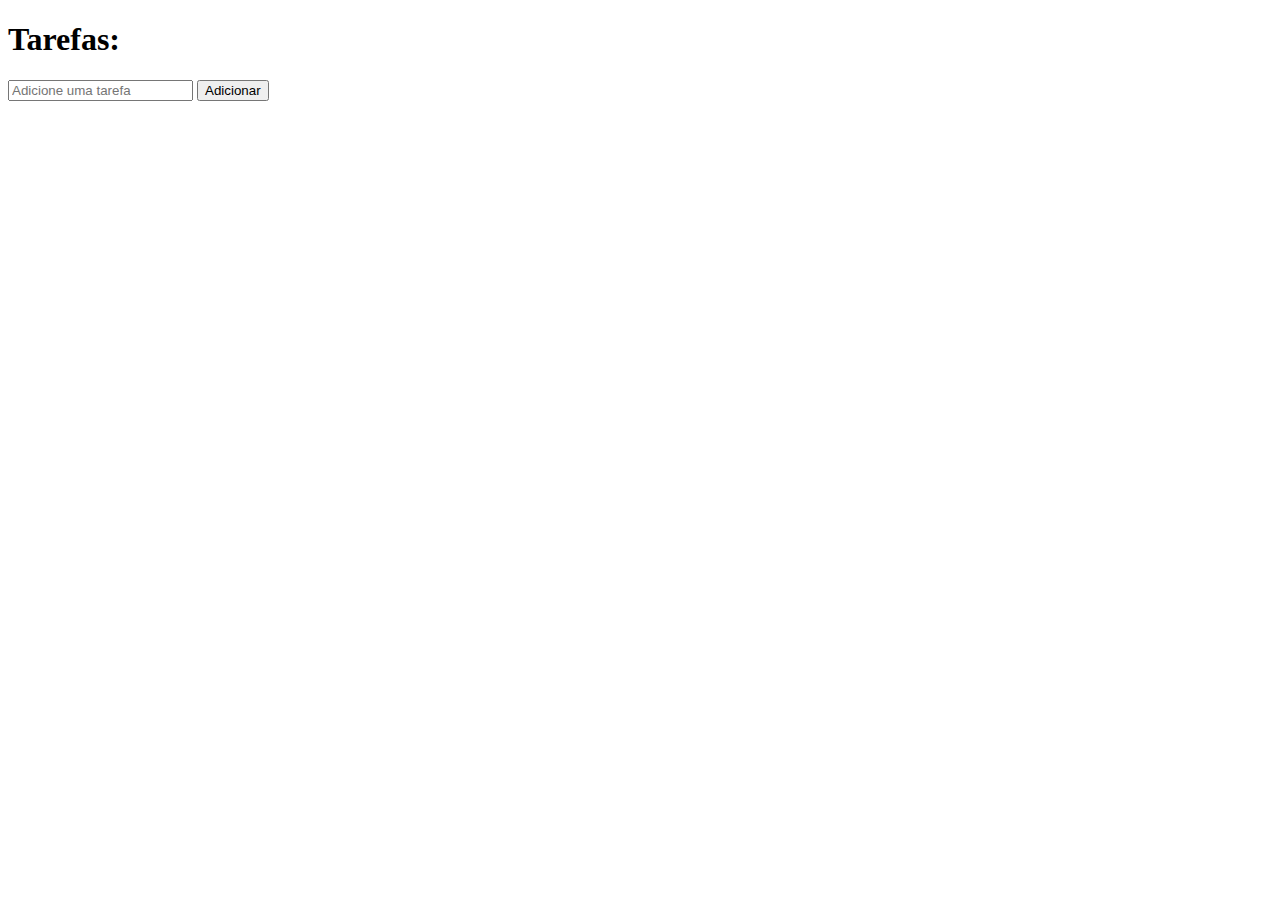
==== Tarefa/index.html @ b739bf3a "Initial commit" ====
<!DOCTYPE html>
<html lang="en">
<head>
    <meta charset="UTF-8">
    <meta name="viewport" content="width=device-width, initial-scale=1.0">
    <title>Tarefas</title>
    <link rel="stylesheet" href="style.css">
</head>
<body>
    <div class="container">
        <h1>
            Tarefas:
        </h1>

        <form class="form">
            <input type="text" id="input" placeholder="Adicione uma tarefa">
            <button type="submit">Adicionar</button>
            <ul id="lista"></ul>
        </form>

        <script src="main.js"></script>
    </div>
</body>
</html>
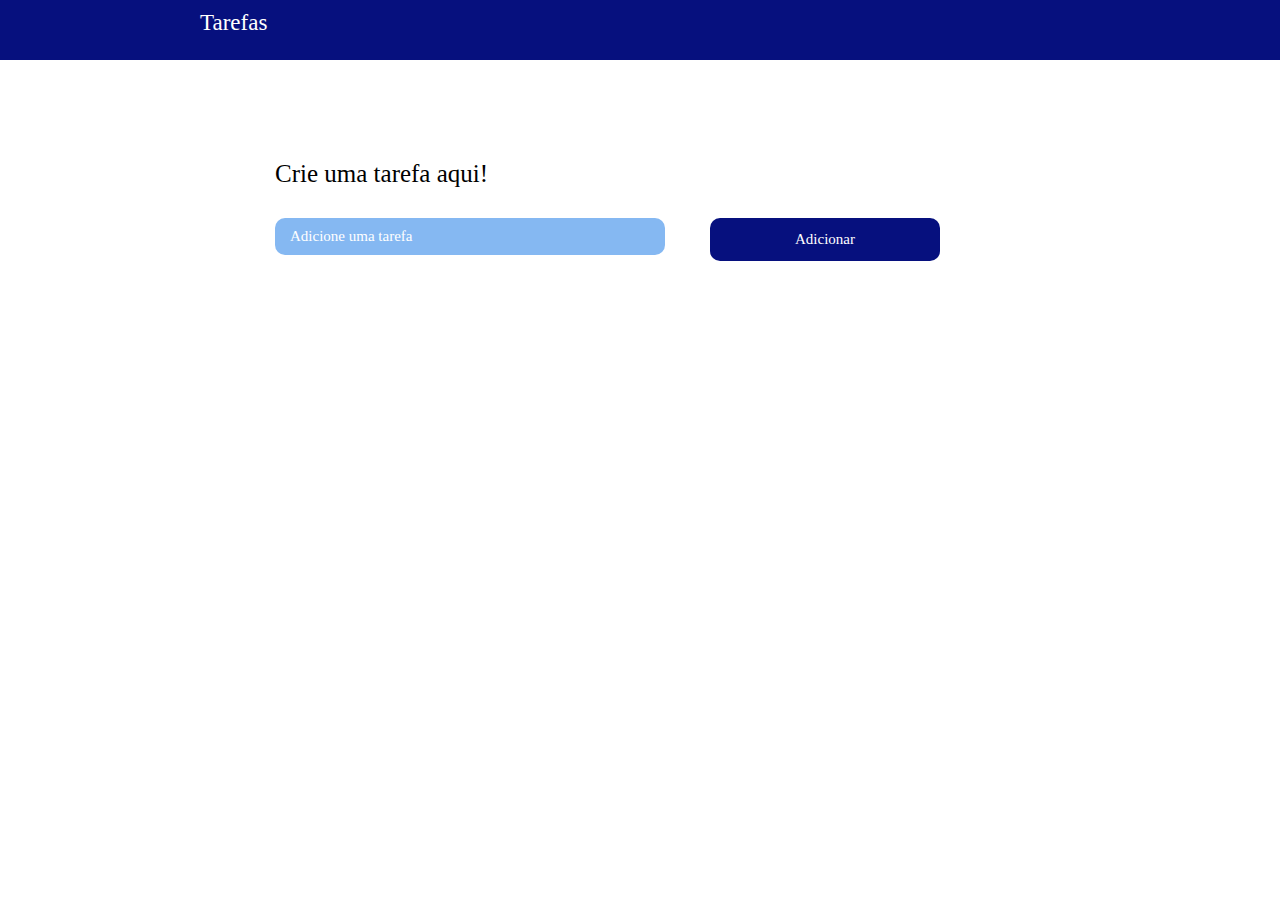
==== commit fecf8ace: "feito!" ====
--- a/Tarefa/index.html
+++ b/Tarefa/index.html
@@ -1,24 +1,43 @@
 <!DOCTYPE html>
-<html lang="en">
+<html lang="pt-br">
+
 <head>
     <meta charset="UTF-8">
     <meta name="viewport" content="width=device-width, initial-scale=1.0">
     <title>Tarefas</title>
     <link rel="stylesheet" href="style.css">
 </head>
+
 <body>
+    <header>
+        <div class="header">
+            <div class="nome">
+                <h1>
+                    Tarefas
+                </h1>
+            </div>
+        </div>
+    </header>
+
     <div class="container">
-        <h1>
-            Tarefas:
-        </h1>
+        <div class="titulo">
+            <p>
+                Crie uma tarefa aqui!
+            </p>
+        </div>
 
         <form class="form">
             <input type="text" id="input" placeholder="Adicione uma tarefa">
-            <button type="submit">Adicionar</button>
-            <ul id="lista"></ul>
+            <button class="primeiro" type="submit">Adicionar</button>
         </form>
 
+        <div class="tarefinha">
+            <ul id="lista"></ul>
+        </div>
+        
+        
         <script src="main.js"></script>
     </div>
 </body>
+
 </html>--- a/Tarefa/style.css
+++ b/Tarefa/style.css
@@ -0,0 +1,147 @@
+html {
+    background-color: #fff;
+}
+
+/* RESET CSS */
+* {
+    margin: 0;
+    border: 0;
+    padding: 0;
+    box-sizing: border-box;
+}
+
+img {
+    width: 100%;
+    height: auto;
+}
+
+a {
+    text-decoration: none;
+}
+/* FIM RESET CSS */
+
+@font-face {
+    font-family: 'Poppins';
+    src: url(Font/Poppins-Regular.ttf);
+}
+
+@font-face {
+    font-family: 'OpenSans';
+    src: url(Font/OpenSans-Regular.ttf);
+}
+
+@font-face {
+    font-family: 'Roboto';
+    src: url(Font/Roboto-Regular.ttf);
+}
+
+/* CSS */
+.nome h1 {
+    padding: 10px 200px;
+    font: 300 23px 'Poppins';
+    /* text-align: center; */
+    color: #fff;
+    background-color: #06107e;
+    height: 60px;
+}
+
+.titulo {
+    font: 400 25px 'Poppins';
+    margin-left: 275px;
+    margin-top: 100px;
+    margin-bottom: 30px;
+}
+
+.tudinho{
+    margin-left: -53px;
+    justify-content: center;
+    display: flex;
+}
+
+img{
+    margin-right: 120px;
+    width: 591px;
+}
+
+.loginzin{
+    font: 400 25px 'Poppins';
+    margin-bottom: 40px;
+}
+
+span{
+    color: #1e5ee9;
+}
+
+input::placeholder{
+    color: #fff;
+}
+
+input{
+    margin-bottom: 40px;
+    margin-left: 275px;
+    color: #fff;
+    width: 390px;
+    display: flex;
+    padding: 10px 15px;
+    font: 400 15px 'Poppins' ;
+    border-radius: 10px;
+    background-color: #85b8f2;
+}
+
+.tarefinha{
+    margin-left: 295px;
+}
+
+ul{
+    font: 400 15px 'Poppins' ;
+    color: #000;
+}
+
+li{
+    color: #000;
+}
+
+button{
+    height: 40px;
+    margin-bottom: 20px;
+    background-color: #06107e;
+    font: 400 13px 'Poppins' ;
+    padding: 10px 20px;
+    text-align: center;
+    color: #fff;
+    margin-left: 60px;
+    border-radius: 20px;
+}
+
+.primeiro{
+    height: 43px;
+    margin-left: 45px;
+    display: flex;
+    align-items: center;
+    padding: 10px 85px;
+    font: 400 15px 'Poppins' ;
+    border-radius: 10px;
+    background-color: #06107e;
+    color: #fff;
+}
+
+button:hover{
+    cursor: pointer;
+    transition: 0.5s ease-in-out;
+    background-color: #030731;
+}
+
+.form{
+    display: flex;
+}
+
+.formulario{
+    margin-top: 100px;
+}
+
+.mensagem{
+    margin-right: 30px;
+    text-align: center;
+    margin-top: 20px;
+    font: 400 16px 'Poppins';
+}